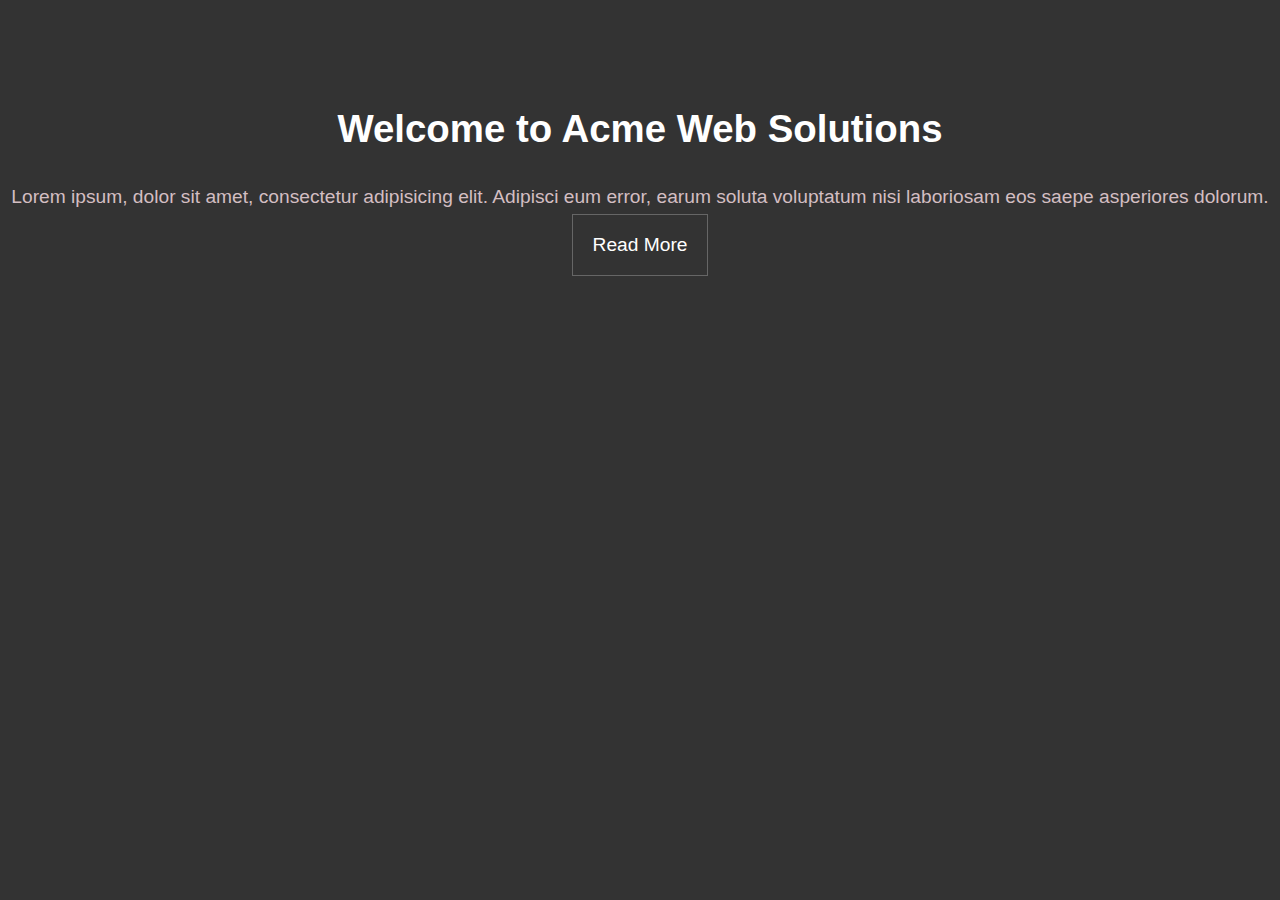
==== website.html @ 5a5ddd4d "Demo website" ====
<head>
    <title>
        My Demo Website
    </title>
    <link rel="stylesheet" href="website.css">
</head>

<body>
    <header id="headerID">
    <div class="bg"></div>
<h1 class="content">Welcome to Acme Web Solutions</h1>
<p> Lorem ipsum, dolor sit amet, consectetur adipisicing elit. Adipisci eum error, earum soluta voluptatum nisi laboriosam eos saepe asperiores dolorum.</p>
<a class="btn">Read More</a>
</header>


<main>
    <h1></h1>
</main>

    <footer></footer>
    



</body>
---- website.css ----
body{
    margin: 0;
    background:#333 ;
    color: #fff;
    font-family: Arial, Helvetica, sans-serif;
    font-size: 1.2em;
    text-align:center;
    line-height:1.5;

}

.bg{
    position:absolute;
    background-image:url(https://static.pexels.com/photos/248515/pexels-photo-248515.png);
    background-position: center;
    background-repeat: no-repeat;
    background-size: cover;
    height:450px;
    width:100%;
    z-index:-1;
    opacity:0.6;
}
#headerID{
    text-align:center ;
}
#headerID h1{
    padding-top: 100px;
    padding-bottom: 0;
}
#headerID p{
    color: rgb(211, 190, 194);
}
.btn{
    background: #333;
    border:1px solid #666;
    padding: 1em;
}
.btn:hover{
    background:#fff ;
    color: #333;
}
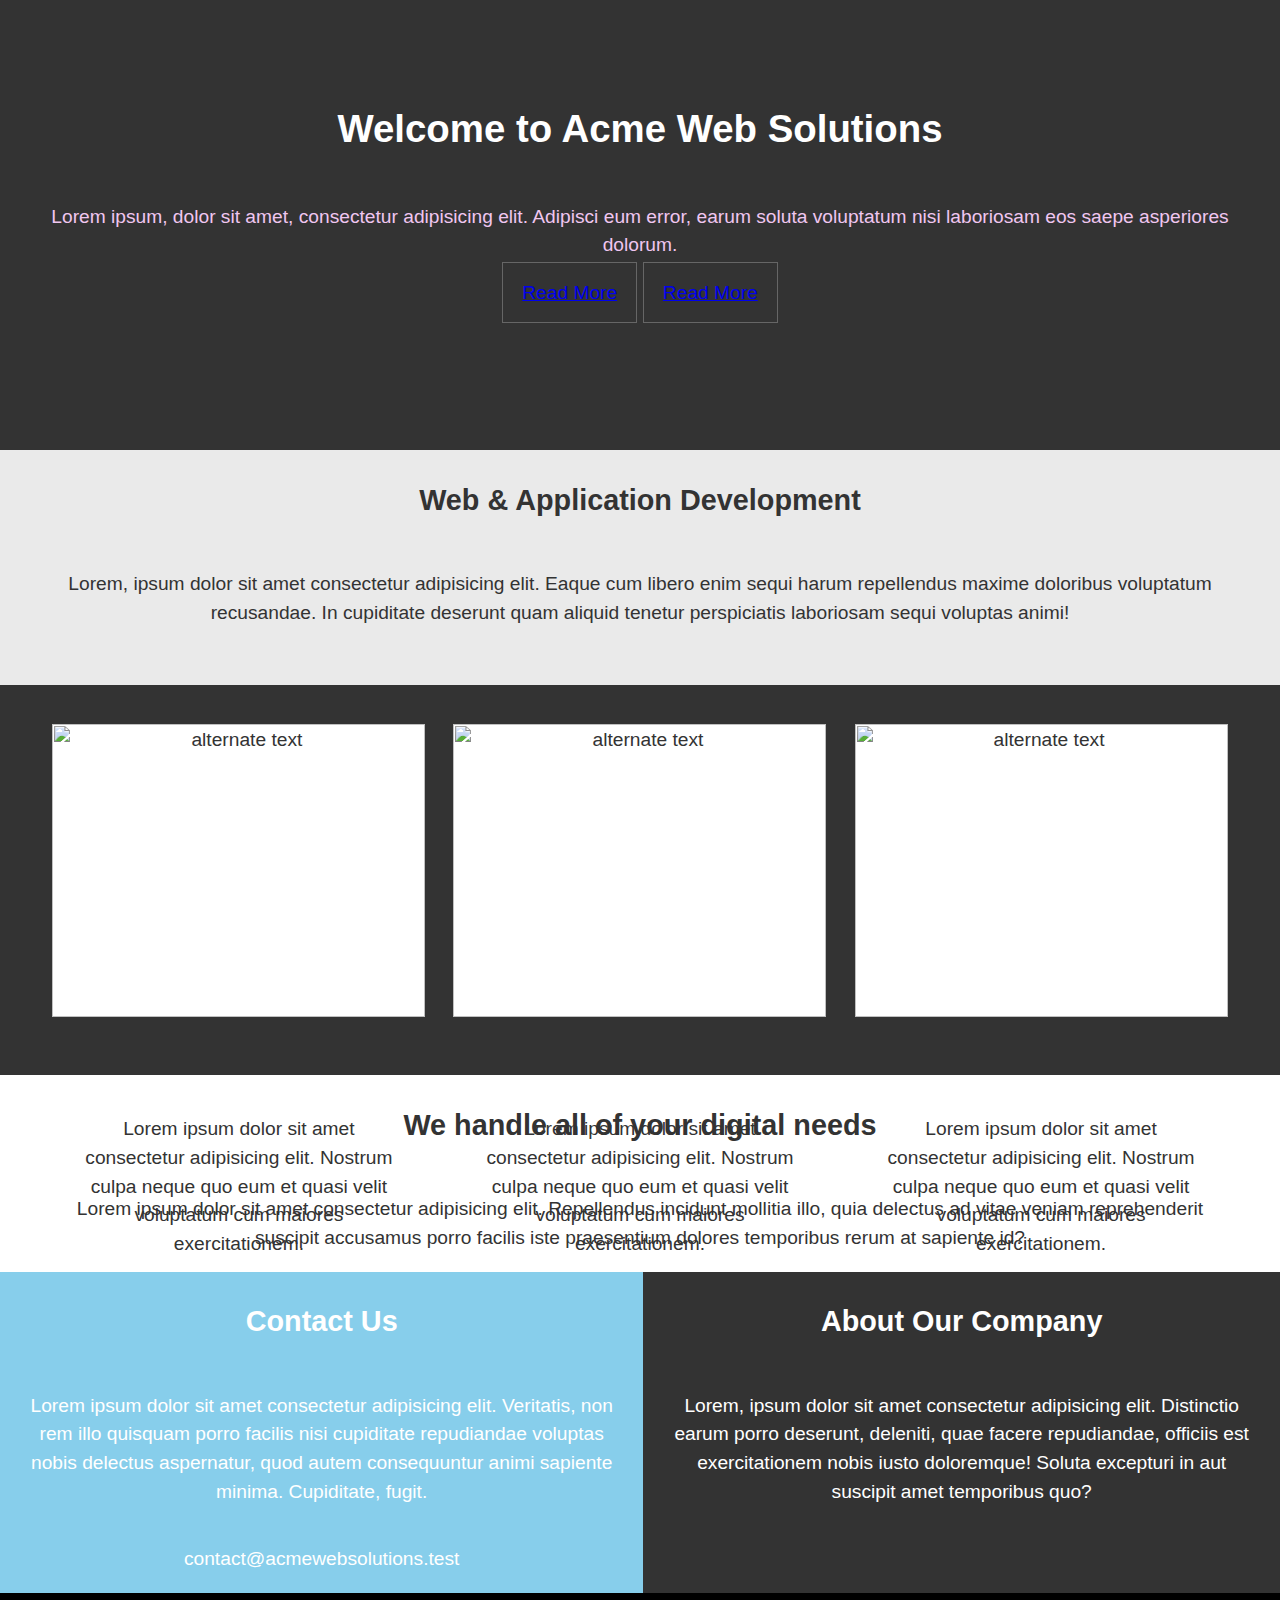
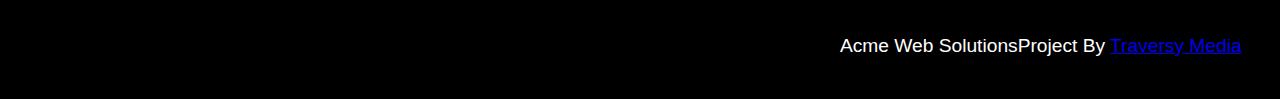
==== commit 3011407b: "added section2,3 & footer  Responsive" ====
--- a/website.html
+++ b/website.html
@@ -3,24 +3,133 @@
         My Demo Website
     </title>
     <link rel="stylesheet" href="website.css">
+    <link rel="stylesheet" href="website1.css"
 </head>
 
 <body>
     <header id="headerID">
     <div class="bg"></div>
+    <div class="bg"></div>
 <h1 class="content">Welcome to Acme Web Solutions</h1>
 <p> Lorem ipsum, dolor sit amet, consectetur adipisicing elit. Adipisci eum error, earum soluta voluptatum nisi laboriosam eos saepe asperiores dolorum.</p>
-<a class="btn">Read More</a>
+<a class="btn" href="#section-c">Read More</a>
+<a class="btn" href="#footer">Read More</a>
 </header>
 
 
 <main>
-    <h1></h1>
+    
+    <section id="section-a">
+        <div class="content-wrap">
+            <h2 class="content-title">
+                Web & Application Development
+            </h2>
+
+        </div>
+        <div class="content-text">
+            <p>Lorem, ipsum dolor sit amet consectetur adipisicing elit. Eaque cum libero enim sequi harum repellendus maxime doloribus voluptatum recusandae. In cupiditate deserunt quam aliquid tenetur perspiciatis laboriosam sequi voluptas animi!</p>
+        </div>
+
+    </section>
+    
+        <section id="section-b">
+        <ul>
+            <li>
+                <div class="card">
+                    <img src="https://static.pexels.com/photos/574077/pexels-photo-574077.jpeg" alt="alternate text"/>
+                    <div class="card-content">
+                        <h3 class="card-title">
+                            Web Development
+
+                        </h3>
+                        <p>
+                            Lorem ipsum dolor sit amet consectetur adipisicing elit. Nostrum culpa neque quo eum et quasi velit voluptatum cum maiores exercitationem.
+
+                        </p>
+                    </div>
+
+                </div>
+            </li>
+            
+            
+            <li>
+                <div class="card">
+                    <img src="https://static.pexels.com/photos/261628/pexels-photo-261628.jpeg" alt="alternate text"/>
+                    <div class="card-content">
+                        <h3 class="card-title">
+                            Mobile Applications
+
+                        </h3>
+                        <p>
+                            Lorem ipsum dolor sit amet consectetur adipisicing elit. Nostrum culpa neque quo eum et quasi velit voluptatum cum maiores exercitationem.
+
+                        </p>
+                    </div>
+
+                </div>
+            </li>
+
+            
+            <li>
+                <div class="card">
+                    <img src="https://static.pexels.com/photos/265087/pexels-photo-265087.jpeg" alt="alternate text"/>
+                    <div class="card-content">
+                        <h3 class="card-title">
+                            Tech Marketing
+
+                        </h3>
+                        <p>
+                            Lorem ipsum dolor sit amet consectetur adipisicing elit. Nostrum culpa neque quo eum et quasi velit voluptatum cum maiores exercitationem.
+
+                        </p>
+                    </div>
+
+                </div>
+            </li>
+        </ul>
+
+    </section>
+    
+    
+    <section id="section-c">
+        <div class="content-wrap">
+            <h2 class="content-title">
+                We handle all of your digital needs
+            </h2>
+            <p>
+                Lorem ipsum dolor sit amet consectetur adipisicing elit. Repellendus incidunt mollitia illo, quia delectus ad vitae veniam reprehenderit suscipit accusamus porro facilis iste praesentium dolores temporibus rerum at sapiente id?
+            </p>
+        </div>
+    </section>
+
+
+    <section id="section-d">
+        <div class="box">
+            <h2>
+                Contact Us
+            </h2>
+            <p>
+                Lorem ipsum dolor sit amet consectetur adipisicing elit. Veritatis, non rem illo quisquam porro facilis nisi cupiditate repudiandae voluptas nobis delectus aspernatur, quod autem consequuntur animi sapiente minima. Cupiditate, fugit.
+            </p>
+            <p>
+                contact@acmewebsolutions.test
+            </p>
+        </div>
+        
+        <div>
+            <h2>About Our Company</h2>
+            <p>Lorem, ipsum dolor sit amet consectetur adipisicing elit. Distinctio earum porro deserunt, deleniti, quae facere repudiandae, officiis est exercitationem nobis iusto doloremque! Soluta excepturi in aut suscipit amet temporibus quo?</p>
+        </div>
+    </section>
+
 </main>
 
-    <footer></footer>
+    <footer id="footer">
+        <div>Acme Web Solutions</div>
+        <div>
+            Project By 
+            <a href="http://traversymedia.com/">Traversy Media</a>
+        </div>
+    </footer>
     
-
-
-
 </body>--- a/website.css
+++ b/website.css
@@ -9,6 +9,22 @@
 
 }
 
+h2{
+    margin: 0;
+    padding:1em;
+}
+p{
+    margin:0;
+    padding:1em;
+}
+img{
+    display:block;
+    width: 100%;
+    height: auto;
+
+
+}
+
 .bg{
     position:absolute;
     background-image:url(https://static.pexels.com/photos/248515/pexels-photo-248515.png);
@@ -17,19 +33,23 @@
     background-size: cover;
     height:450px;
     width:100%;
-    z-index:-1;
-    opacity:0.6;
+    z-index:-2;
+    opacity: 0.5;
 }
 #headerID{
     text-align:center ;
+    min-height: 450px;
+    color:#fff;
 }
 #headerID h1{
     padding-top: 100px;
     padding-bottom: 0;
 }
 #headerID p{
-    color: rgb(211, 190, 194);
+    color: rgb(240, 198, 240);
 }
+
+
 .btn{
     background: #333;
     border:1px solid #666;
@@ -38,4 +58,83 @@
 .btn:hover{
     background:#fff ;
     color: #333;
+    cursor:pointer;
+    cursor: progress;
+}
+
+#section-a{
+    background: #eaeaea;
+    color: #333;
+    padding-bottom:2em;
+}
+#section-b{
+display:grid;
+padding:2em;
+
+}
+#section-b ul{
+    list-style: none;
+    margin:0;
+    padding:0;
+    display: flex;
+    justify-content: space-around;
+}
+#section-b li{
+    background: #fff;
+    color: #333;
+    width:31%;
+    margin-bottom: 1em;
+}
+
+#section-c{
+    background-color: #fff;
+    color: #333;
+    padding:0 2em 0 2em; 
+}
+
+#section-d{
+    display: flex;
+}
+#section-d .box:first-child{
+    background: skyblue;
+}
+
+#footer{
+    background: black;
+    color:#fff ;
+    display: flex;
+    padding: 2em;
+}
+
+#footer div:first-child{
+    margin-left: auto;
+}
+@media only screen and (max-width: 600px){
+    #section-b ul{
+        list-style: none;
+        margin: 0;
+        padding: 0;
+        display: block;
+        justify-content: space-around;
+    }
+
+    #section-b li{
+        background: #fff;
+        color: #333;
+        width: 100%;
+        margin-bottom: 1em;
+        }
+
+        #section-d{
+            display: block;
+        }
+        #footer{
+            background: black;
+            color: #fff;
+            display: block;
+            padding: 2em;
+        }
+        #footer div:last-child{
+            margin-top: 2em;
+        }
 }